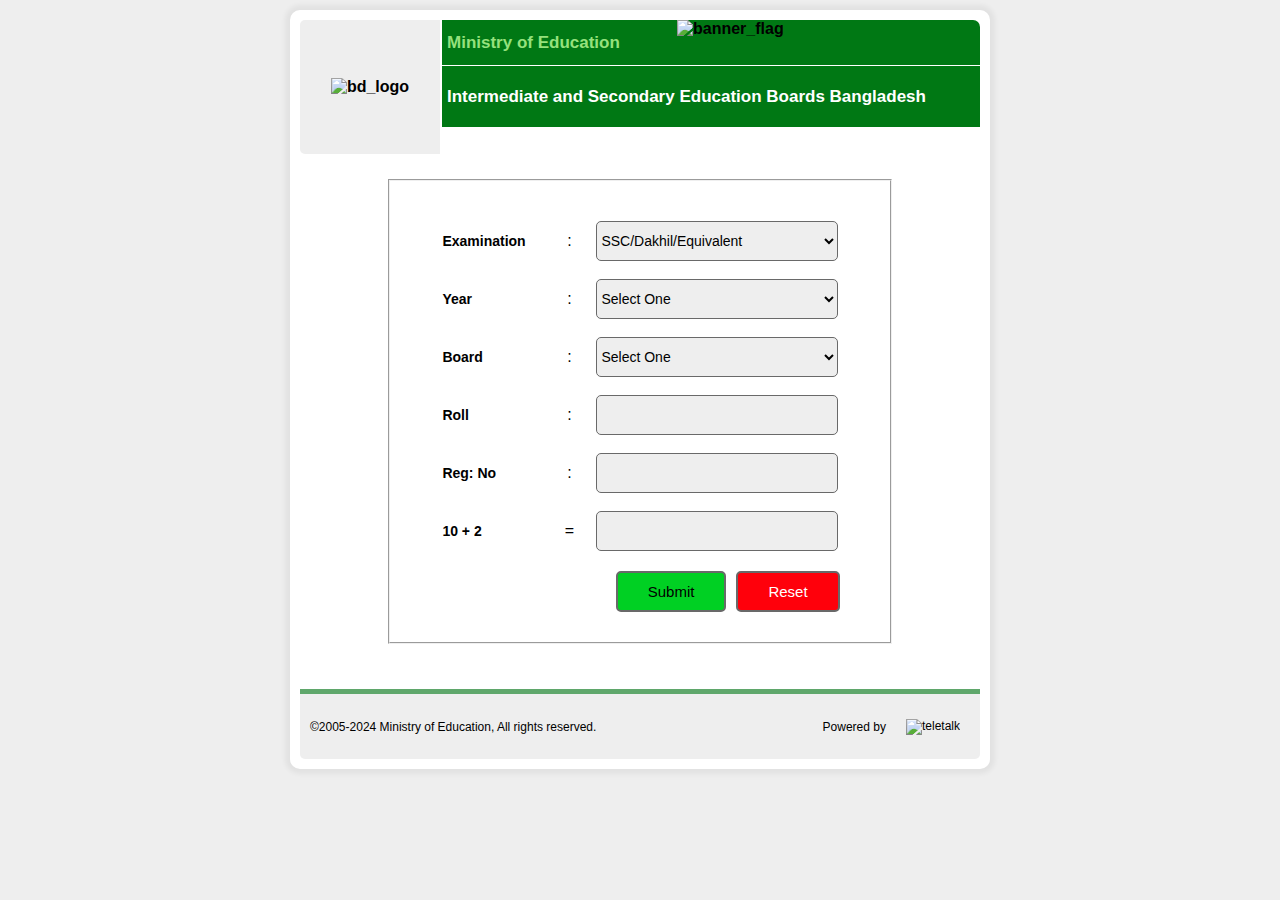
==== index.html @ 60092814 "Version 1.0" ====
<!DOCTYPE html>
<html lang="en">

<head>
    <meta charset="UTF-8">
    <meta name="viewport" content="width=device-width, initial-scale=1.0">
    <link rel="shortcut icon" href="https://www.teletalk.com.bd/themes/teletalk/assets/main/img/favicon.ico"
        type="image/x-icon">
    <title>Education Board Result</title>
    <link rel="stylesheet" href="style.css">
</head>

<body>

    <div id="container">
        <table id="header" cellspacing="0">
            <tr>
                <th rowspan="3" id="bd-logo"><img src="http://www.educationboardresults.gov.bd/images/bd_logo.png"
                        alt="bd_logo"></th>

                <th id="ministry">Ministry of Education</th>

                <th id="banner_flag"><img src="http://www.educationboardresults.gov.bd/images/banner_flag.jpg"
                        alt="banner_flag"></th>
            </tr>
            <tr>
                <th colspan="2" id="board-name">Intermediate and Secondary Education Boards Bangladesh</th>
            </tr>
            <tr>
                <th colspan="2" id="board-link"><a href="#">Official Website of Education Board</a></th>
            </tr>
        </table>

        <form action="#">
            <fieldset>
                <table id="user-input">
                    <tr>
                        <th>Examination</th>
                        <td class="colon">:</td>
                        <td>
                            <select name="exam" id="exam">
                                <option value="ssc">SSC/Dakhil/Equivalent</option>
                                <option value="jsc">JSC/JDC</option>
                                <option value="ssc">SSC/Dakhil</option>
                                <option value="ssc_voc">SSC(Vocational)</option>
                                <option value="hsc">HSC/Alim</option>
                                <option value="hsc_voc">HSC(Vocational)</option>
                                <option value="hsc_hbm">HSC(BM)</option>
                                <option value="hsc_dic">Diploma in Commerce</option>
                                <option value="hsc">Diploma in Business Studies</option>
                            </select>
                        </td>
                    </tr>

                    <tr>
                        <th>Year</th>
                        <td class="colon">:</td>
                        <td>
                            <select name="year" id="year">
                                <option value="0000" selected="">Select One</option>
                                <option value="2024">2024</option>
                                <option value="2023">2023</option>
                                <option value="2022">2022</option>
                                <option value="2021">2021</option>
                                <option value="2020">2020</option>
                                <option value="2019">2019</option>
                                <option value="2018">2018</option>
                                <option value="2017">2017</option>
                                <option value="2016">2016</option>
                                <option value="2015">2015</option>
                                <option value="2014">2014</option>
                                <option value="2013">2013</option>
                                <option value="2012">2012</option>
                                <option value="2011">2011</option>
                                <option value="2010">2010</option>
                                <option value="2009">2009</option>
                                <option value="2008">2008</option>
                                <option value="2007">2007</option>
                                <option value="2006">2006</option>
                                <option value="2005">2005</option>
                                <option value="2004">2004</option>
                                <option value="2003">2003</option>
                                <option value="2002">2002</option>
                                <option value="2001">2001</option>
                                <option value="2000">2000</option>
                                <option value="1999">1999</option>
                                <option value="1998">1998</option>
                                <option value="1997">1997</option>
                                <option value="1996">1996</option>
                            </select>
                        </td>
                    </tr>

                    <tr>
                        <th>Board</th>
                        <td class="colon">:</td>
                        <td>
                            <select name="board" id="board">
                                <option value="" selected>Select One</option>
                                <option value="barisal">Barisal</option>
                                <option value="chittagong">Chittagong</option>
                                <option value="comilla">Comilla</option>
                                <option value="dhaka">Dhaka</option>
                                <option value="dinajpur">Dinajpur</option>
                                <option value="jessore">Jessore</option>
                                <option value="mymensingh">Mymensingh</option>
                                <option value="rajshahi">Rajshahi</option>
                                <option value="sylhet">Sylhet</option>
                                <option value="madrasah">Madrasah</option>
                                <option value="tec">Technical</option>
                                <option value="dibs">DIBS(Dhaka)</option>
                            </select>
                        </td>
                    </tr>

                    <tr>
                        <th>Roll</th>
                        <td class="colon">:</td>
                        <td><input type="number" name="roll" id="roll"></td>
                    </tr>

                    <tr>
                        <th>Reg: No</th>
                        <td class="colon">:</td>
                        <td><input type="number" name="reg-no" id="reg-no"></td>
                    </tr>

                    <tr>
                        <th>10 + 2</th>
                        <td class="colon">=</td>
                        <td><input type="number" name="calculation" id="calculation"></td>
                    </tr>
                </table>
                <div id="btn">
                    <button type="submit">Submit</button>
                    <button type="reset">Reset</button>
                </div>
            </fieldset>
        </form>

        <footer>
            <p>©2005-2024 Ministry of Education, All rights reserved.</p>
            <div id="logo">
                Powered by
                <img src="http://www.educationboardresults.gov.bd/images/tbl_logo.png" alt="teletalk">
            </div>
        </footer>
    </div>

</body>

</html>
---- style.css ----
:root {
    --primary-color: rgb(238, 238, 238);
    --secondary-color: rgb(255, 255, 255);
    --third-color: rgb(0, 120, 20);
    --fourth-color: rgb(149, 225, 125);
    --fifth-color: rgb(103, 175, 98);
    --link-hover: rgb(0, 255, 191);
    --submit-color: rgb(0, 208, 35);
    --reset-color: rgb(255, 0, 11);
}

* {
    margin: 0;
    padding: 0;
    box-sizing: border-box;
    font-family: Verdana, Arial, Helvetica, sans-serif;
    text-wrap: wrap;
}

body {
    display: flex;
    justify-content: center;
    width: 100vw;
    height: auto;
    background: var(--primary-color);
    padding-top: 10px;
}

#container {
    width: 700px;
    background: var(--secondary-color);
    padding: 10px;
    border-radius: 10px;
    box-shadow: 0 0 5px 5px rgba(0, 0, 0, 0.05);
}

#header {
    width: 100%;
    height: 134px;
}

#bd-logo {
    width: 142px;
    height: 100%;
    background: var(--primary-color);
    border-radius: 5px 0 0 5px;
    border-right: 2px solid var(--secondary-color);
}

#bd-logo img {
    width: 82px;
}

#ministry,
#board-name,
#banner_flag {
    text-align: left;
    background: var(--third-color);
    overflow: hidden;
}

#ministry,
#board-name,
#banner_flag {
    border-bottom: 1px solid var(--secondary-color);
}

#ministry,
#board-name {
    height: 41px;
}

#ministry {
    font-size: 17px;
    padding-inline: 5px 20px;
    width: 235px;
    color: var(--fourth-color);
}

#banner_flag {
    position: relative;
    border-top-right-radius: 7px;
}

#banner_flag img {
    position: absolute;
    top: 0;
    width: 100%;
    height: 100%;
}

#board-name {
    height: 55px;
    color: var(--secondary-color);
    font-size: 17px;
    padding-left: 5px;
}

#board-link {
    position: relative;
    height: 23px;
    background: url(http://www.educationboardresults.gov.bd/images/bar_bk.jpg);
    text-align: right;
}

#board-link a {
    position: absolute;
    top: 4px;
    right: 10px;
    text-decoration: none;
    color: var(--secondary-color);
    font-size: 14px;
    font-weight: 100;

    &:hover {
        color: var(--link-hover);
    }
}

form {
    display: flex;
    justify-content: center;
    width: 100%;
    margin-block: 25px 45px;
}

form fieldset {
    width: 74%;
    padding: 30px 50px;
}

#user-input {
    width: 100%;
    height: 350px;
}

#user-input tr {
    width: 100%;
}

#user-input th {
    text-align: left;
    font-size: 14px;
    width: 100px;
}

#user-input tr td input,
#user-input tr td select {
    width: 100%;
    height: 40px;
    background: var(--primary-color);
    border: 1px solid rgb(105 105 105);
    border-radius: 5px;
    font-size: 14px;
}

.colon {
    width: 50px;
    text-align: center;
}

#btn {
    display: flex;
    justify-content: flex-end;
    gap: 10px;
    margin-top: 10px;
}

#btn button {
    padding: 10px 30px;
    font-size: 15px;
    border: 2px solid rgb(105 105 105);
    border-radius: 5px;
    cursor: pointer;
}

#btn button:first-child {
    background: var(--submit-color);
}

#btn button:last-child {
    background: var(--reset-color);
    color: var(--secondary-color);
}

footer {
    display: flex;
    align-items: center;
    justify-content: space-between;
    padding-inline: 10px 20px;
    width: 100%;
    height: 70px;
    background: var(--primary-color);
    border-radius: 0 0 5px 5px;
    border-top: 5px solid rgba(from var(--third-color) r g b / 0.6);
}

footer p {
    font-size: 12px;
}

#logo {
    display: flex;
    align-items: center;
    gap: 20px;
    font-size: 12px;
}
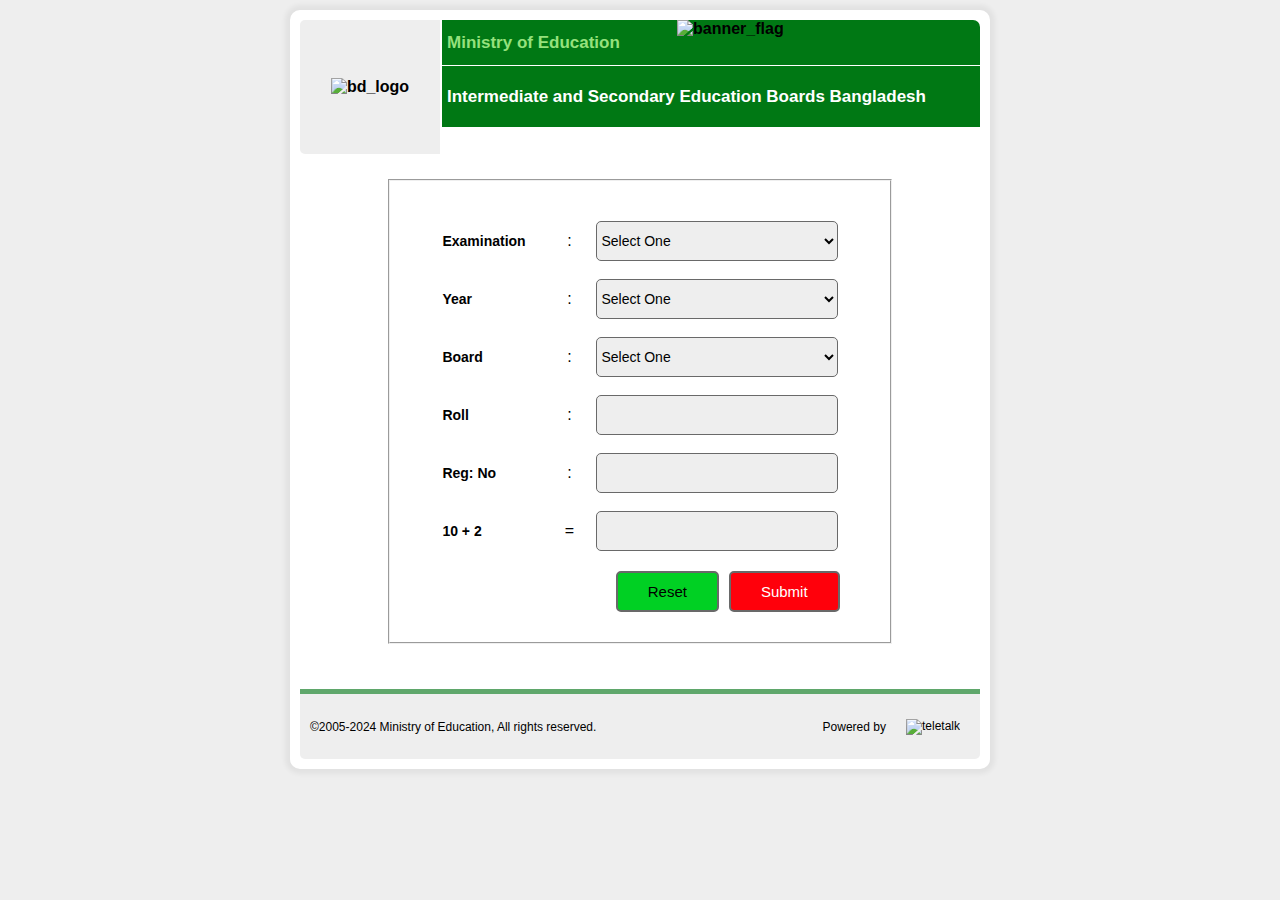
==== commit d8d21df6: "Version 1.1" ====
--- a/index.html
+++ b/index.html
@@ -31,14 +31,15 @@
             </tr>
         </table>
 
-        <form action="#">
+        <form action="./result/index.html">
             <fieldset>
                 <table id="user-input">
                     <tr>
                         <th>Examination</th>
                         <td class="colon">:</td>
                         <td>
-                            <select name="exam" id="exam">
+                            <select name="exam" id="exam" required>
+                                <option value="">Select One</option>
                                 <option value="ssc">SSC/Dakhil/Equivalent</option>
                                 <option value="jsc">JSC/JDC</option>
                                 <option value="ssc">SSC/Dakhil</option>
@@ -56,8 +57,8 @@
                         <th>Year</th>
                         <td class="colon">:</td>
                         <td>
-                            <select name="year" id="year">
-                                <option value="0000" selected="">Select One</option>
+                            <select name="year" id="year" required>
+                                <option value="">Select One</option>
                                 <option value="2024">2024</option>
                                 <option value="2023">2023</option>
                                 <option value="2022">2022</option>
@@ -95,8 +96,8 @@
                         <th>Board</th>
                         <td class="colon">:</td>
                         <td>
-                            <select name="board" id="board">
-                                <option value="" selected>Select One</option>
+                            <select name="board" id="board" required>
+                                <option value="">Select One</option>
                                 <option value="barisal">Barisal</option>
                                 <option value="chittagong">Chittagong</option>
                                 <option value="comilla">Comilla</option>
@@ -116,24 +117,24 @@
                     <tr>
                         <th>Roll</th>
                         <td class="colon">:</td>
-                        <td><input type="number" name="roll" id="roll"></td>
+                        <td><input type="number" name="roll" id="roll" oninput="limitLengthRoll(this)" required></td>
                     </tr>
 
                     <tr>
                         <th>Reg: No</th>
                         <td class="colon">:</td>
-                        <td><input type="number" name="reg-no" id="reg-no"></td>
+                        <td><input type="number" name="reg" id="reg" oninput="limitLengthRegNo(this)" required></td>
                     </tr>
 
                     <tr>
                         <th>10 + 2</th>
                         <td class="colon">=</td>
-                        <td><input type="number" name="calculation" id="calculation"></td>
+                        <td><input type="number" name="calculation" id="calculation" required></td>
                     </tr>
                 </table>
                 <div id="btn">
+                    <button type="reset">Reset</button>
                     <button type="submit">Submit</button>
-                    <button type="reset">Reset</button>
                 </div>
             </fieldset>
         </form>
@@ -147,6 +148,20 @@
         </footer>
     </div>
 
+
+    <script>
+        function limitLengthRoll(element) {
+            if (element.value.length > 6) {
+                element.value = element.value.slice(0, 6);
+            }
+        }
+        function limitLengthRegNo(element) {
+            if (element.value.length > 10) {
+                element.value = element.value.slice(0, 10);
+            }
+        }
+    </script>
+
 </body>
 
 </html>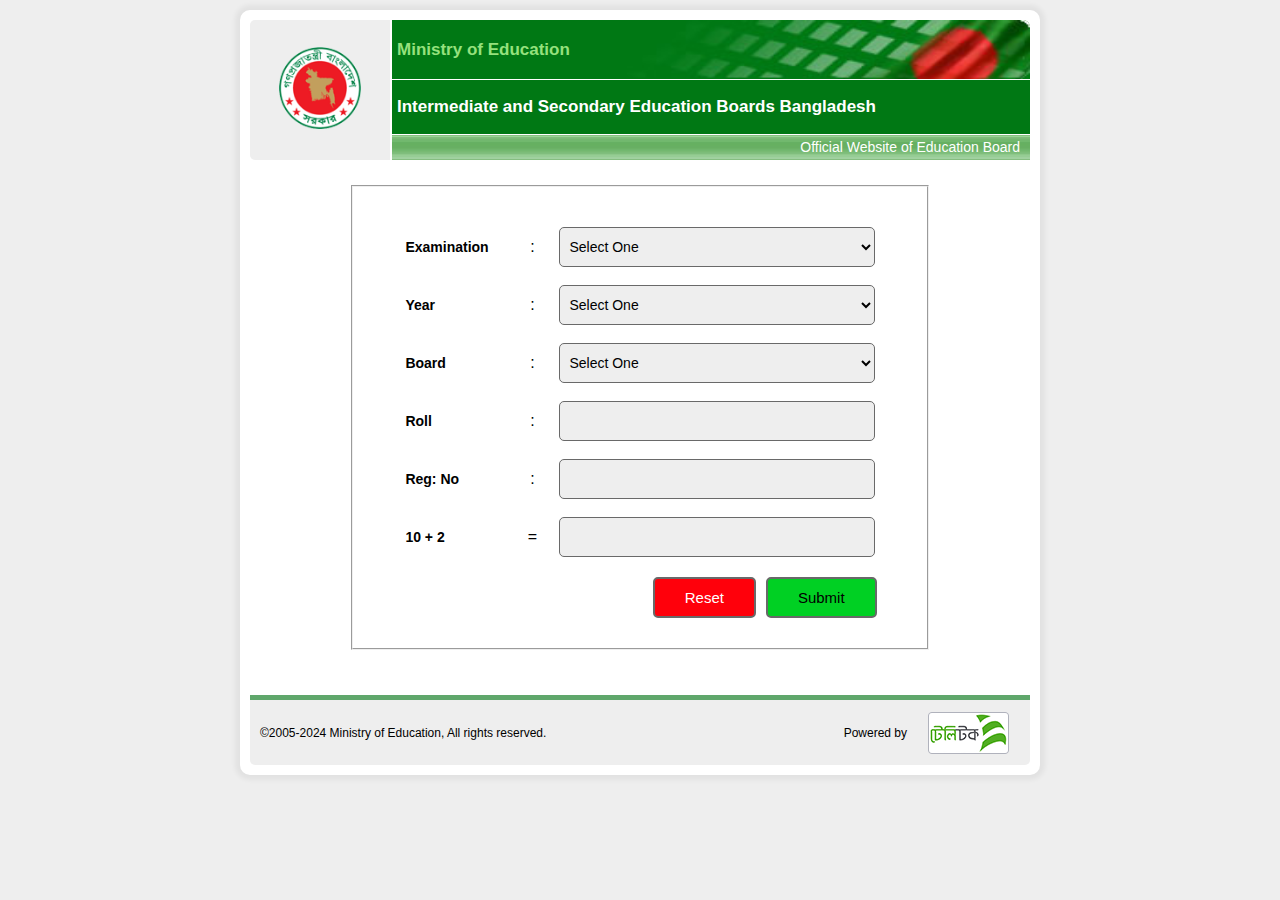
==== commit 5790c01c: "Version 1.2" ====
--- a/index.html
+++ b/index.html
@@ -4,7 +4,7 @@
 <head>
     <meta charset="UTF-8">
     <meta name="viewport" content="width=device-width, initial-scale=1.0">
-    <link rel="shortcut icon" href="https://www.teletalk.com.bd/themes/teletalk/assets/main/img/favicon.ico"
+    <link rel="shortcut icon" href="./img/favicon.ico"
         type="image/x-icon">
     <title>Education Board Result</title>
     <link rel="stylesheet" href="style.css">
@@ -12,15 +12,17 @@
 
 <body>
 
+    <!-- This website is built with html and css. It is made for learning purpose only. -->
+
     <div id="container">
         <table id="header" cellspacing="0">
             <tr>
-                <th rowspan="3" id="bd-logo"><img src="http://www.educationboardresults.gov.bd/images/bd_logo.png"
+                <th rowspan="3" id="bd-logo"><img src="./img/bd_logo.png"
                         alt="bd_logo"></th>
 
                 <th id="ministry">Ministry of Education</th>
 
-                <th id="banner_flag"><img src="http://www.educationboardresults.gov.bd/images/banner_flag.jpg"
+                <th id="banner_flag"><img src="./img/banner_flag.jpg"
                         alt="banner_flag"></th>
             </tr>
             <tr>
@@ -143,7 +145,7 @@
             <p>©2005-2024 Ministry of Education, All rights reserved.</p>
             <div id="logo">
                 Powered by
-                <img src="http://www.educationboardresults.gov.bd/images/tbl_logo.png" alt="teletalk">
+                <img src="./img/teletalk_logo.png" alt="teletalk">
             </div>
         </footer>
     </div>
--- a/style.css
+++ b/style.css
@@ -23,11 +23,11 @@
     width: 100vw;
     height: auto;
     background: var(--primary-color);
-    padding-top: 10px;
+    padding-block: 10px;
 }
 
 #container {
-    width: 700px;
+    width: 800px;
     background: var(--secondary-color);
     padding: 10px;
     border-radius: 10px;
@@ -37,6 +37,10 @@
 #header {
     width: 100%;
     height: 134px;
+}
+
+#header tr:first-child {
+    height: 60px;
 }
 
 #bd-logo {
@@ -98,8 +102,8 @@
 
 #board-link {
     position: relative;
-    height: 23px;
-    background: url(http://www.educationboardresults.gov.bd/images/bar_bk.jpg);
+    height: 25px;
+    background: url(./img/bar_bk.jpg);
     text-align: right;
 }
 
@@ -152,6 +156,7 @@
     border: 1px solid rgb(105 105 105);
     border-radius: 5px;
     font-size: 14px;
+    padding-inline: 5px;
 }
 
 .colon {
@@ -175,12 +180,12 @@
 }
 
 #btn button:first-child {
-    background: var(--submit-color);
-}
-
-#btn button:last-child {
     background: var(--reset-color);
     color: var(--secondary-color);
+}
+
+#btn button:last-child {
+    background: var(--submit-color);
 }
 
 footer {
